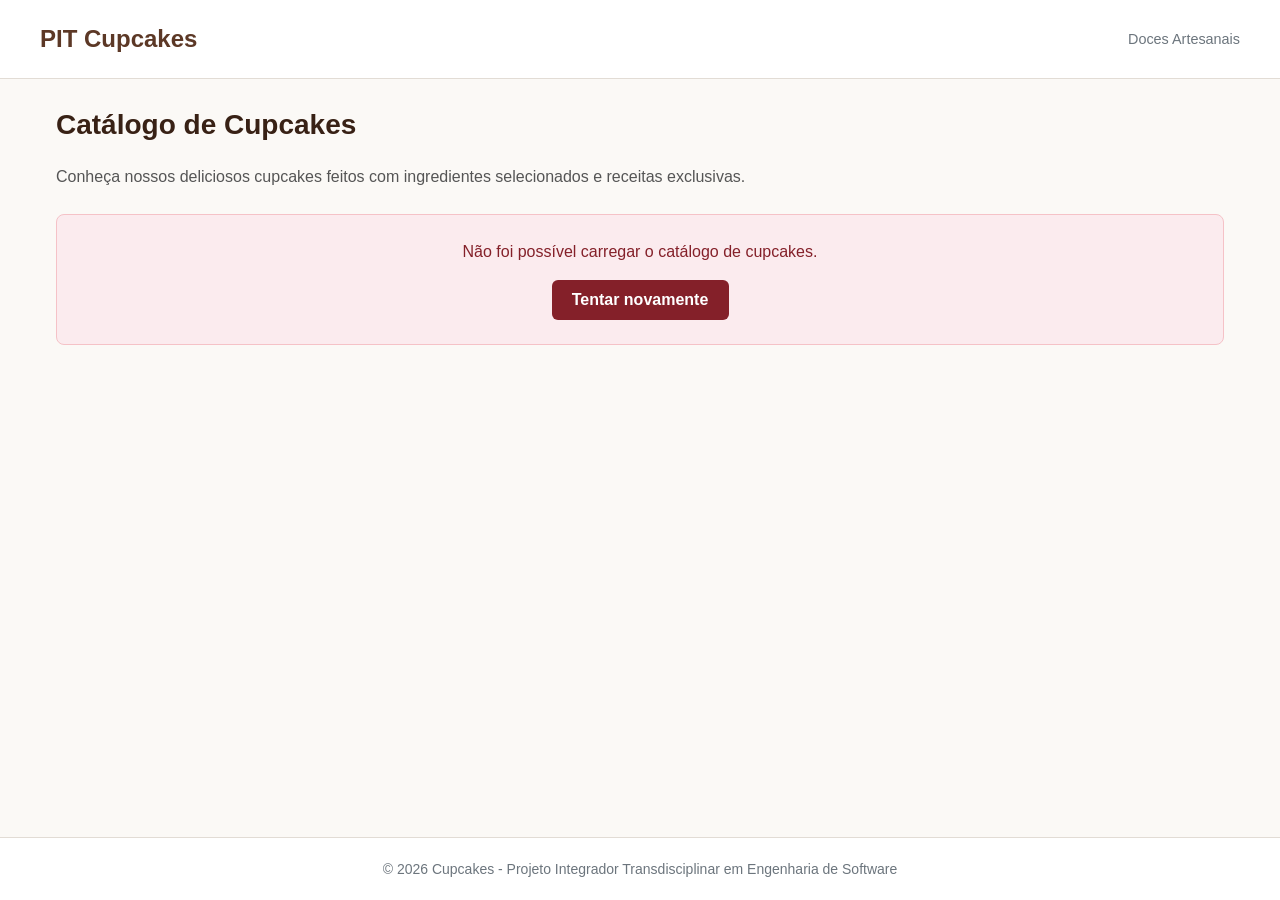
==== src/main/resources/static/index.html @ 3b1f600f "feat: implementa catálogo e detalhes de produtos" ====
<!DOCTYPE html>
<html lang="pt-BR">
<head>
  <meta charset="UTF-8">
  <meta name="viewport" content="width=device-width, initial-scale=1.0">
  <title>PIT Cupcakes - Catálogo de Cupcakes</title>
  <link rel="stylesheet" href="assets/css/style.css">
</head>
<body>
  <header>
    <div class="header-container">
      <a href="index.html" class="brand-title">PIT Cupcakes</a>
      <span class="brand-subtitle">Doces Artesanais</span>
    </div>
  </header>

  <main>
    <section>
      <h1 class="page-title">Catálogo de Cupcakes</h1>
      <p class="page-description">Conheça nossos deliciosos cupcakes feitos com ingredientes selecionados e receitas exclusivas.</p>
    </section>

    <!-- Estado de carregamento -->
    <section id="loadingState" class="state-box state-loading" aria-live="polite">
      <p>Carregando catálogo de cupcakes...</p>
    </section>

    <!-- Estado de catálogo vazio -->
    <section id="emptyState" class="state-box state-empty hidden" aria-live="polite">
      <p>Nenhum cupcake encontrado no momento.</p>
    </section>

    <!-- Estado de erro -->
    <section id="errorState" class="state-box state-error hidden" aria-live="assertive">
      <p id="errorMessage">Não foi possível carregar os produtos.</p>
      <button id="retryButton" class="btn btn-retry" type="button">Tentar novamente</button>
    </section>

    <!-- Grid do catalogo de produtos -->
    <section id="catalogGrid" class="catalog-grid hidden" aria-label="Lista de cupcakes disponíveis"></section>
  </main>

  <footer>
    <p>&copy; 2026 Cupcakes - Projeto Integrador Transdisciplinar em Engenharia de Software</p>
  </footer>

  <script type="module" src="assets/js/cliente/catalogo.js"></script>
</body>
</html>
---- src/main/resources/static/assets/css/style.css ----
*, *::before, *::after {
  box-sizing: border-box;
  margin: 0;
  padding: 0;
}

body {
  font-family: -apple-system, BlinkMacSystemFont, "Segoe UI", Roboto, Helvetica, Arial, sans-serif;
  line-height: 1.6;
  color: #212529;
  background-color: #fbf9f6;
  min-height: 100vh;
  display: flex;
  flex-direction: column;
}

:focus-visible {
  outline: 3px solid #0d6efd;
  outline-offset: 2px;
}

header {
  background-color: #ffffff;
  border-bottom: 1px solid #e2dcd5;
  padding: 1.25rem 1rem;
}

.header-container {
  max-width: 1200px;
  margin: 0 auto;
  display: flex;
  align-items: center;
  justify-content: space-between;
}

.brand-title {
  font-size: 1.5rem;
  font-weight: 700;
  color: #5c3826;
  text-decoration: none;
}

.brand-subtitle {
  font-size: 0.9rem;
  color: #6c757d;
}

main {
  flex: 1;
  max-width: 1200px;
  width: 100%;
  margin: 0 auto;
  padding: 1.5rem 1rem;
}

.page-title {
  font-size: 1.75rem;
  color: #382115;
  margin-bottom: 1rem;
}

.page-description {
  color: #555555;
  margin-bottom: 1.5rem;
}

/* Estados de feedback */
.state-box {
  padding: 1.5rem;
  border-radius: 8px;
  margin: 1.5rem 0;
  text-align: center;
}

.state-loading {
  background-color: #eef2f7;
  border: 1px solid #ccd9e8;
  color: #1f3d60;
}

.state-empty {
  background-color: #fff9e6;
  border: 1px solid #f2e2b8;
  color: #665214;
}

.state-error {
  background-color: #fbebee;
  border: 1px solid #f5c2c7;
  color: #842029;
}

.btn {
  display: inline-block;
  font-size: 1rem;
  font-weight: 600;
  padding: 0.6rem 1.2rem;
  border-radius: 6px;
  text-decoration: none;
  cursor: pointer;
  border: 1px solid transparent;
  transition: background-color 0.15s ease-in-out;
}

.btn-primary {
  background-color: #7b4b35;
  color: #ffffff;
}

.btn-primary:hover {
  background-color: #5c3826;
}

.btn-retry {
  background-color: #842029;
  color: #ffffff;
  margin-top: 1rem;
}

.btn-retry:hover {
  background-color: #5c141b;
}

.btn-voltar {
  display: inline-block;
  margin-bottom: 1.25rem;
  color: #5c3826;
  text-decoration: none;
  font-weight: 600;
}

.btn-voltar:hover {
  text-decoration: underline;
}

/* Grid de produtos */
.catalog-grid {
  display: grid;
  grid-template-columns: repeat(auto-fill, minmax(260px, 1fr));
  gap: 1.5rem;
}

.product-card {
  background-color: #ffffff;
  border: 1px solid #e5ded7;
  border-radius: 8px;
  overflow: hidden;
  display: flex;
  flex-direction: column;
  transition: transform 0.1s ease, box-shadow 0.1s ease;
}

.product-card:hover {
  box-shadow: 0 4px 12px rgba(0, 0, 0, 0.08);
}

.card-image-wrapper {
  width: 100%;
  aspect-ratio: 1 / 1;
  background-color: #f3ede7;
  display: flex;
  align-items: center;
  justify-content: center;
  overflow: hidden;
}

.card-image {
  width: 100%;
  height: 100%;
  object-fit: cover;
}

.card-body {
  padding: 1rem;
  display: flex;
  flex-direction: column;
  flex: 1;
}

.card-title {
  font-size: 1.15rem;
  font-weight: 700;
  color: #382115;
  margin-bottom: 0.5rem;
}

.card-price {
  font-size: 1.25rem;
  font-weight: 700;
  color: #1a6e35;
  margin-bottom: 0.5rem;
}

.card-availability {
  margin-bottom: 1rem;
}

.badge {
  display: inline-block;
  font-size: 0.8rem;
  font-weight: 700;
  padding: 0.25rem 0.6rem;
  border-radius: 4px;
  border: 1px solid transparent;
}

.badge-disponivel {
  background-color: #d1e7dd;
  color: #0f5132;
  border-color: #badbcc;
}

.badge-indisponivel {
  background-color: #f8d7da;
  color: #842029;
  border-color: #f5c2c7;
}

.card-actions {
  margin-top: auto;
}

.btn-card {
  display: block;
  text-align: center;
  width: 100%;
}

/* Pagina de detalhes */
.detail-card {
  background-color: #ffffff;
  border: 1px solid #e5ded7;
  border-radius: 8px;
  overflow: hidden;
  display: grid;
  grid-template-columns: 1fr;
  gap: 1.5rem;
  padding: 1.5rem;
}

@media (min-width: 768px) {
  .detail-card {
    grid-template-columns: 1fr 1fr;
    align-items: start;
  }
}

.detail-image-wrapper {
  aspect-ratio: 1 / 1;
  background-color: #f3ede7;
  border-radius: 6px;
  overflow: hidden;
  display: flex;
  align-items: center;
  justify-content: center;
}

.detail-image {
  width: 100%;
  height: 100%;
  object-fit: cover;
}

.detail-info {
  display: flex;
  flex-direction: column;
  gap: 1rem;
}

.detail-title {
  font-size: 1.75rem;
  color: #382115;
  line-height: 1.3;
}

.detail-description {
  font-size: 1.05rem;
  color: #495057;
  white-space: pre-line;
}

.detail-price {
  font-size: 1.6rem;
  font-weight: 700;
  color: #1a6e35;
}

footer {
  background-color: #ffffff;
  border-top: 1px solid #e2dcd5;
  padding: 1.25rem 1rem;
  text-align: center;
  color: #6c757d;
  font-size: 0.875rem;
  margin-top: 2rem;
}

.hidden {
  display: none !important;
}
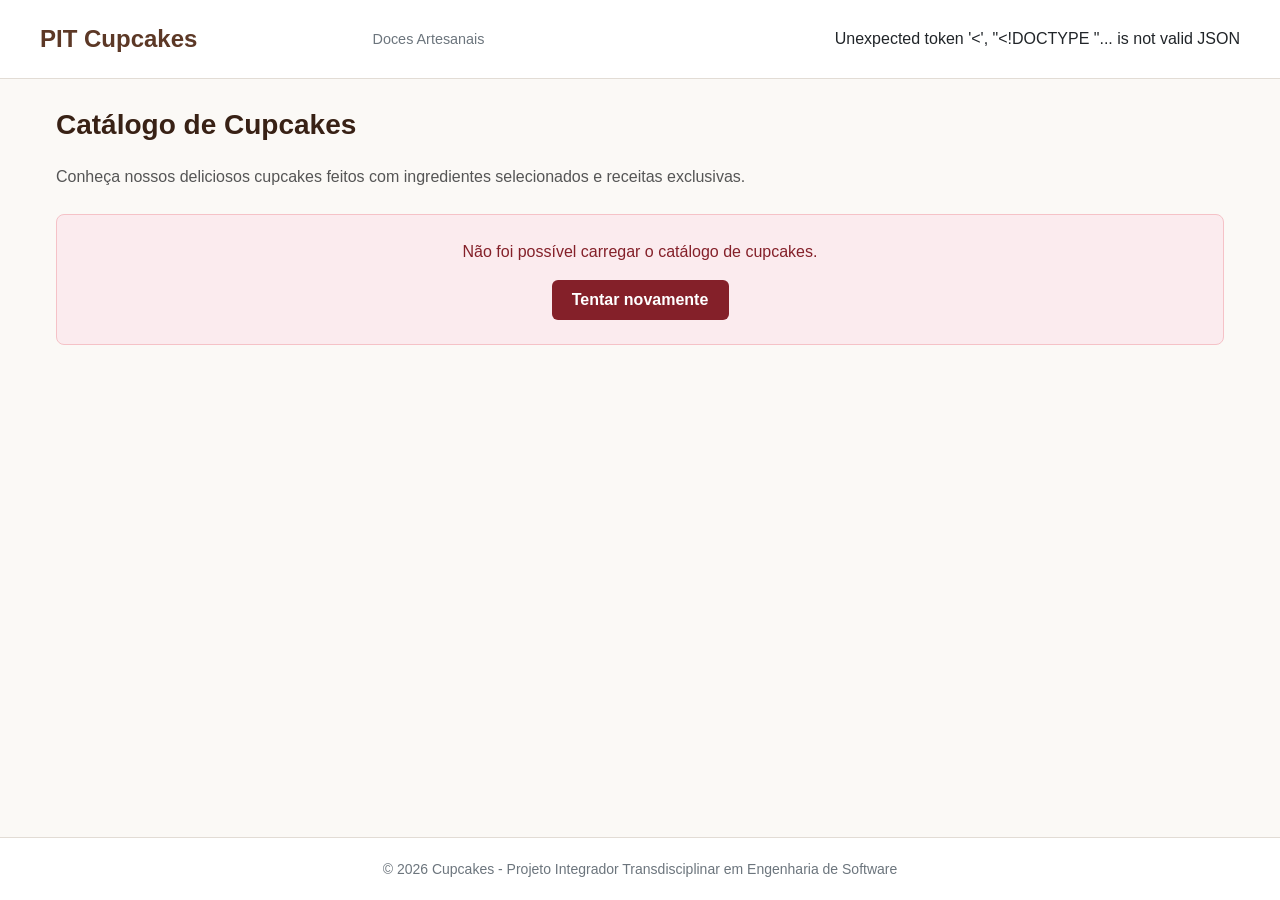
==== commit fe07ff8d: "feat: adiciona cadastro e autenticação por sessão" ====
--- a/src/main/resources/static/index.html
+++ b/src/main/resources/static/index.html
@@ -11,6 +11,8 @@
     <div class="header-container">
       <a href="index.html" class="brand-title">PIT Cupcakes</a>
       <span class="brand-subtitle">Doces Artesanais</span>
+      <nav id="accountNavigation" aria-label="Conta"></nav>
+      <p id="navigationMessage" role="status"></p>
     </div>
   </header>
 
@@ -45,6 +47,7 @@
   </footer>
 
   <script type="module" src="assets/js/cliente/catalogo.js"></script>
+  <script type="module" src="assets/js/cliente/navegacao.js"></script>
 </body>
 </html>
 
--- a/src/main/resources/static/assets/css/style.css
+++ b/src/main/resources/static/assets/css/style.css
@@ -299,3 +299,14 @@
   display: none !important;
 }
 
+#accountNavigation { display: flex; flex-wrap: wrap; gap: 1rem; align-items: center; }
+.header-container { flex-wrap: wrap; }
+.account-page { max-width: 36rem; width: 100%; overflow-wrap: anywhere; }
+.account-page h1 { margin: 1rem 0; }
+#accountForm { display: flex; flex-direction: column; gap: .75rem; }
+#accountForm input { width: 100%; padding: .75rem; border: 1px solid #777; border-radius: .25rem; font: inherit; }
+#accountForm button { margin-top: .5rem; }
+#formMessage { margin: 1rem 0; }
+.account-page dd { margin: .5rem 0 1rem; }
+button:disabled { opacity: .65; cursor: wait; }
+
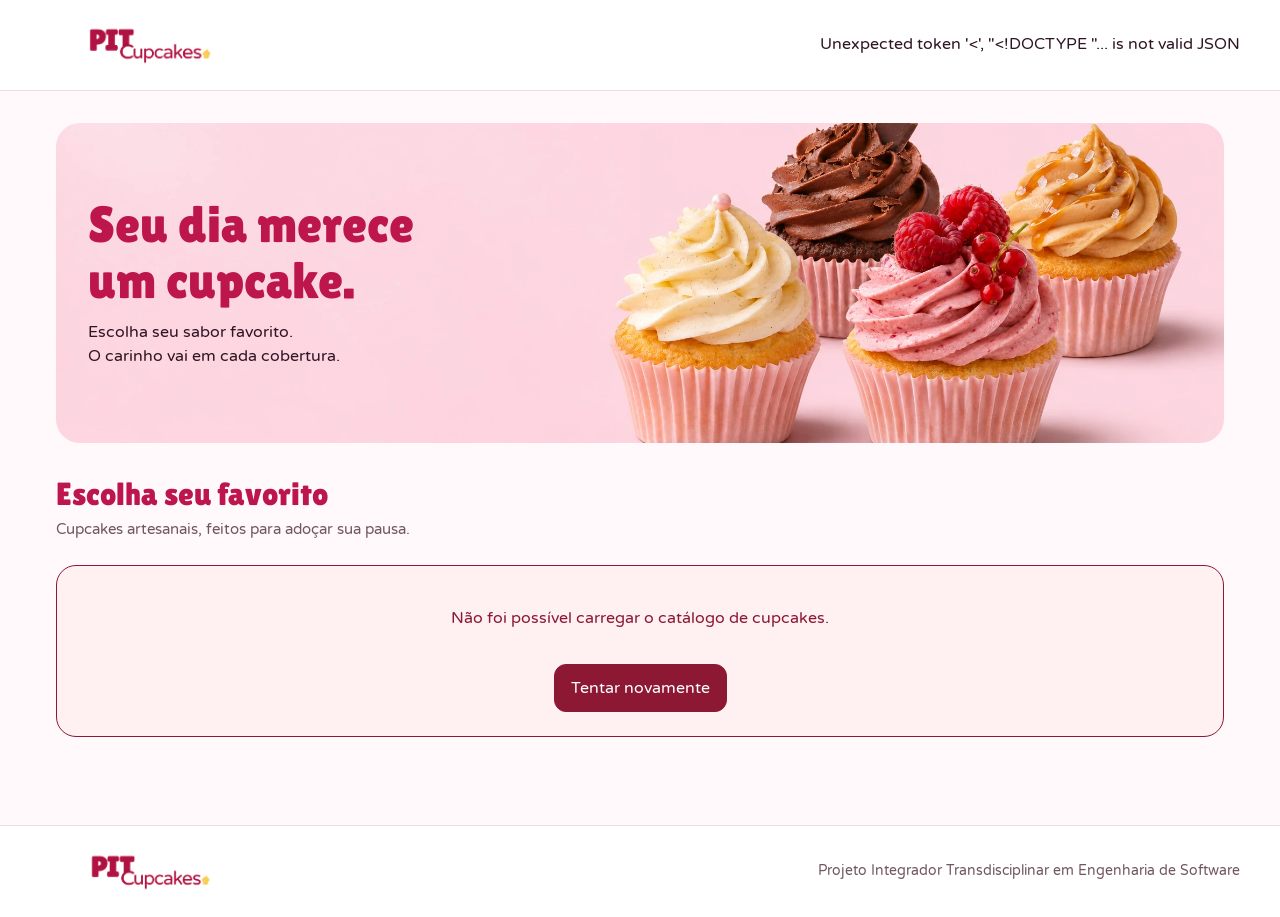
==== commit 74d2200e: "feat: finaliza interface e evidencias para entrega academica" ====
--- a/src/main/resources/static/index.html
+++ b/src/main/resources/static/index.html
@@ -9,17 +9,26 @@
 <body>
   <header>
     <div class="header-container">
-      <a href="index.html" class="brand-title">PIT Cupcakes</a>
-      <span class="brand-subtitle">Doces Artesanais</span>
+      <a href="index.html" class="brand-title" aria-label="PIT Cupcakes, página inicial">PIT Cupcakes<span class="brand-dot" aria-hidden="true">.</span></a>
       <nav id="accountNavigation" aria-label="Conta"></nav>
       <p id="navigationMessage" role="status"></p>
     </div>
   </header>
 
   <main>
-    <section>
-      <h1 class="page-title">Catálogo de Cupcakes</h1>
-      <p class="page-description">Conheça nossos deliciosos cupcakes feitos com ingredientes selecionados e receitas exclusivas.</p>
+    <section class="home-hero" aria-labelledby="homeHeroTitle">
+      <div class="home-hero-copy">
+        <h1 id="homeHeroTitle">Seu dia merece<br class="home-hero-break"> um cupcake.</h1>
+        <p>Escolha seu sabor favorito.<br>O carinho vai em cada cobertura.</p>
+      </div>
+      <img class="home-hero-image" src="assets/img/hero-cupcakes.webp" alt="" aria-hidden="true">
+    </section>
+
+    <section class="catalog-section" aria-labelledby="catalogTitle">
+      <div class="catalog-heading">
+        <h2 id="catalogTitle">Escolha seu favorito</h2>
+        <p>Cupcakes artesanais, feitos para adoçar sua pausa.</p>
+      </div>
     </section>
 
     <!-- Estado de carregamento -->
@@ -39,11 +48,14 @@
     </section>
 
     <!-- Grid do catalogo de produtos -->
-    <section id="catalogGrid" class="catalog-grid hidden" aria-label="Lista de cupcakes disponíveis"></section>
+    <section id="catalogGrid" class="catalog-grid hidden" aria-labelledby="catalogTitle"></section>
   </main>
 
   <footer>
-    <p>&copy; 2026 Cupcakes - Projeto Integrador Transdisciplinar em Engenharia de Software</p>
+    <div class="footer-container">
+      <p class="footer-brand">PIT Cupcakes</p>
+      <p>Projeto Integrador Transdisciplinar em Engenharia de Software</p>
+    </div>
   </footer>
 
   <script type="module" src="assets/js/cliente/catalogo.js"></script>
--- a/src/main/resources/static/assets/css/style.css
+++ b/src/main/resources/static/assets/css/style.css
@@ -1,312 +1,392 @@
-*, *::before, *::after {
-  box-sizing: border-box;
-  margin: 0;
-  padding: 0;
-}
-
-body {
-  font-family: -apple-system, BlinkMacSystemFont, "Segoe UI", Roboto, Helvetica, Arial, sans-serif;
-  line-height: 1.6;
-  color: #212529;
-  background-color: #fbf9f6;
-  min-height: 100vh;
-  display: flex;
-  flex-direction: column;
-}
-
-:focus-visible {
-  outline: 3px solid #0d6efd;
-  outline-offset: 2px;
-}
-
-header {
-  background-color: #ffffff;
-  border-bottom: 1px solid #e2dcd5;
-  padding: 1.25rem 1rem;
-}
-
-.header-container {
-  max-width: 1200px;
-  margin: 0 auto;
-  display: flex;
-  align-items: center;
-  justify-content: space-between;
-}
-
-.brand-title {
-  font-size: 1.5rem;
-  font-weight: 700;
-  color: #5c3826;
-  text-decoration: none;
-}
-
-.brand-subtitle {
-  font-size: 0.9rem;
-  color: #6c757d;
-}
-
-main {
-  flex: 1;
-  max-width: 1200px;
-  width: 100%;
-  margin: 0 auto;
-  padding: 1.5rem 1rem;
-}
-
-.page-title {
-  font-size: 1.75rem;
-  color: #382115;
-  margin-bottom: 1rem;
-}
-
-.page-description {
-  color: #555555;
-  margin-bottom: 1.5rem;
-}
-
-/* Estados de feedback */
-.state-box {
-  padding: 1.5rem;
-  border-radius: 8px;
-  margin: 1.5rem 0;
-  text-align: center;
-}
-
-.state-loading {
-  background-color: #eef2f7;
-  border: 1px solid #ccd9e8;
-  color: #1f3d60;
-}
-
-.state-empty {
-  background-color: #fff9e6;
-  border: 1px solid #f2e2b8;
-  color: #665214;
-}
-
-.state-error {
-  background-color: #fbebee;
-  border: 1px solid #f5c2c7;
-  color: #842029;
-}
-
-.btn {
-  display: inline-block;
-  font-size: 1rem;
-  font-weight: 600;
-  padding: 0.6rem 1.2rem;
-  border-radius: 6px;
-  text-decoration: none;
-  cursor: pointer;
-  border: 1px solid transparent;
-  transition: background-color 0.15s ease-in-out;
-}
-
-.btn-primary {
-  background-color: #7b4b35;
-  color: #ffffff;
-}
-
-.btn-primary:hover {
-  background-color: #5c3826;
-}
-
-.btn-retry {
-  background-color: #842029;
-  color: #ffffff;
-  margin-top: 1rem;
-}
-
-.btn-retry:hover {
-  background-color: #5c141b;
-}
-
-.btn-voltar {
-  display: inline-block;
-  margin-bottom: 1.25rem;
-  color: #5c3826;
-  text-decoration: none;
-  font-weight: 600;
-}
-
-.btn-voltar:hover {
-  text-decoration: underline;
-}
-
-/* Grid de produtos */
-.catalog-grid {
-  display: grid;
-  grid-template-columns: repeat(auto-fill, minmax(260px, 1fr));
-  gap: 1.5rem;
-}
-
-.product-card {
-  background-color: #ffffff;
-  border: 1px solid #e5ded7;
-  border-radius: 8px;
-  overflow: hidden;
-  display: flex;
-  flex-direction: column;
-  transition: transform 0.1s ease, box-shadow 0.1s ease;
-}
-
-.product-card:hover {
-  box-shadow: 0 4px 12px rgba(0, 0, 0, 0.08);
-}
-
-.card-image-wrapper {
-  width: 100%;
-  aspect-ratio: 1 / 1;
-  background-color: #f3ede7;
-  display: flex;
-  align-items: center;
-  justify-content: center;
-  overflow: hidden;
-}
-
-.card-image {
-  width: 100%;
-  height: 100%;
-  object-fit: cover;
-}
-
-.card-body {
-  padding: 1rem;
-  display: flex;
-  flex-direction: column;
-  flex: 1;
-}
-
-.card-title {
-  font-size: 1.15rem;
-  font-weight: 700;
-  color: #382115;
-  margin-bottom: 0.5rem;
-}
-
-.card-price {
-  font-size: 1.25rem;
-  font-weight: 700;
-  color: #1a6e35;
-  margin-bottom: 0.5rem;
-}
-
-.card-availability {
-  margin-bottom: 1rem;
-}
-
-.badge {
-  display: inline-block;
-  font-size: 0.8rem;
-  font-weight: 700;
-  padding: 0.25rem 0.6rem;
-  border-radius: 4px;
-  border: 1px solid transparent;
-}
-
-.badge-disponivel {
-  background-color: #d1e7dd;
-  color: #0f5132;
-  border-color: #badbcc;
-}
-
-.badge-indisponivel {
-  background-color: #f8d7da;
-  color: #842029;
-  border-color: #f5c2c7;
-}
-
-.card-actions {
-  margin-top: auto;
-}
-
-.btn-card {
-  display: block;
-  text-align: center;
-  width: 100%;
-}
-
-/* Pagina de detalhes */
-.detail-card {
-  background-color: #ffffff;
-  border: 1px solid #e5ded7;
-  border-radius: 8px;
-  overflow: hidden;
-  display: grid;
-  grid-template-columns: 1fr;
-  gap: 1.5rem;
-  padding: 1.5rem;
-}
-
-@media (min-width: 768px) {
-  .detail-card {
-    grid-template-columns: 1fr 1fr;
-    align-items: start;
+@import url("./tokens.css");
+
+*, *::before, *::after { box-sizing: border-box; }
+html { min-width: 320px; }
+body { min-height: 100vh; margin: 0; display: flex; flex-direction: column; background: var(--color-page); color: var(--color-text); font-family: var(--font-body); font-size: 1rem; line-height: 1.6; }
+button, input, select, textarea { font: inherit; }
+button:disabled, input:disabled, select:disabled, textarea:disabled { opacity: .65; cursor: not-allowed; }
+:focus-visible { outline: 3px solid var(--color-text); outline-offset: 3px; box-shadow: 0 0 0 6px var(--color-surface); }
+
+header { padding: var(--space-4); background: var(--color-surface); border-bottom: 1px solid var(--color-border-soft); }
+.header-container { width: min(100%, var(--content-max)); min-height: 3.5rem; margin: 0 auto; display: flex; flex-wrap: wrap; align-items: center; justify-content: space-between; gap: var(--space-3) var(--space-6); }
+.brand-title { width: 13.75rem; height: 2.75rem; display: block; overflow: hidden; background: url("../img/pit-cupcakes-logo.webp") center / contain no-repeat; color: transparent; font-size: 0; line-height: 0; text-decoration: none; white-space: nowrap; }
+.brand-title:hover { color: var(--color-brand-hover); }
+.brand-dot { color: var(--color-accent); }
+.brand-subtitle { color: var(--color-text-muted); font-size: .875rem; }
+#accountNavigation { display: flex; flex-wrap: wrap; align-items: center; gap: var(--space-2) var(--space-4); }
+#accountNavigation a, #accountNavigation button { min-height: 2.75rem; display: inline-flex; align-items: center; border: 0; background: transparent; color: var(--color-text); cursor: pointer; text-decoration: none; }
+#accountNavigation a:hover, #accountNavigation button:hover { color: var(--color-brand-hover); text-decoration: underline; }
+#accountNavigation a.nav-account { min-height: 3rem; padding: 0 var(--space-4); border: 1px solid var(--color-brand); border-radius: var(--radius-control); color: var(--color-brand); text-decoration: none; }
+#accountNavigation a.nav-account:hover, #accountNavigation a.nav-account.nav-current { background: var(--color-brand-soft); color: var(--color-brand); text-decoration: none; }
+
+main { width: min(100%, var(--content-max)); flex: 1; margin: 0 auto; padding: var(--space-8) var(--space-4); }
+.page-title, .detail-title, .account-page h1 { margin: 0 0 var(--space-3); color: var(--color-brand); font-family: var(--font-display); font-size: 2.25rem; font-weight: 400; line-height: 1.15; }
+.page-description { margin: 0 0 var(--space-8); color: var(--color-text-muted); }
+.account-page { width: 100%; max-width: 44rem; overflow-wrap: anywhere; }
+.account-page h1 { margin-top: 0; }
+.account-page h2, .account-page h3 { color: var(--color-text); font-weight: 400; }
+.account-page-nav { display: flex; align-items: center; flex-wrap: wrap; gap: var(--space-3); margin: 0 0 var(--space-4); }
+.account-nav-primary, .account-nav-secondary { min-height: 2.75rem; display: inline-flex; align-items: center; justify-content: center; padding: 0 var(--space-4); border-radius: var(--radius-control); text-decoration: none; }
+.account-nav-primary { border: 1px solid var(--color-brand); background: var(--color-brand); color: var(--color-surface); }
+.account-nav-primary:hover { border-color: var(--color-brand-hover); background: var(--color-brand-hover); color: var(--color-surface); text-decoration: none; }
+.account-nav-secondary { border: 1px solid var(--color-brand); background: var(--color-surface); color: var(--color-brand); }
+.account-nav-secondary:hover { background: var(--color-brand-soft); color: var(--color-brand); text-decoration: none; }
+.account-back-link, .catalog-back-link { min-height: 2.75rem; display: inline-flex; align-items: center; margin: 0 0 var(--space-3) -.75rem; padding: 0 var(--space-3); border-radius: var(--radius-control); background: var(--color-brand-soft); color: var(--color-brand); text-decoration: none; }
+.back-arrow { width: 1.9rem; height: auto; flex: 0 0 auto; object-fit: contain; }
+.catalog-back-link:hover, .catalog-back-link:visited, .catalog-back-link:active { color: var(--color-brand); text-decoration: none; }
+.account-page #passwordLimits { margin: -.25rem 0 var(--space-2); color: var(--color-text-muted); font-size: .875rem; line-height: 1.5; }
+.account-switch { margin: var(--space-4) 0 0; }
+.account-switch-link { min-height: 2.75rem; display: inline-flex; align-items: center; padding: 0 var(--space-4); border: 1px solid var(--color-brand); border-radius: var(--radius-control); background: var(--color-surface); color: var(--color-brand); font-size: 1rem; text-decoration: none; }
+.account-switch-link:hover { background: var(--color-brand-soft); color: var(--color-brand); text-decoration: none; }
+.account-home-page { max-width: var(--content-max); }
+.account-home-page > h1 { margin-bottom: var(--space-1); font-size: clamp(2.25rem, 4vw, 2.75rem); }
+.account-home-intro { margin: 0 0 var(--space-8); color: var(--color-text-muted); font-size: 1.125rem; }
+.account-shortcuts { display: grid; grid-template-columns: repeat(3, minmax(0, 1fr)); gap: var(--space-4); }
+.account-shortcut-card { min-width: 0; min-height: 13.5rem; display: flex; flex-direction: column; padding: var(--space-6); border: 1px solid var(--color-brand-soft); border-radius: var(--radius-card); background: var(--color-surface); }
+.account-shortcut-card h2 { margin: 0 0 var(--space-3); color: var(--color-brand); font-family: var(--font-display); font-size: 1.75rem; font-weight: 400; line-height: 1.15; }
+.account-shortcut-card p { margin: 0 0 var(--space-6); color: var(--color-text-muted); line-height: 1.5; }
+.account-shortcut-card .secondary-action { width: 100%; margin-top: auto; min-height: 3rem; font-size: 1rem; }
+.account-home-page > p:not(.account-home-intro):not(#adminLinks):not(#formMessage) { display: none; }
+.account-admin-links { display: flex; flex-wrap: wrap; gap: var(--space-3); margin: var(--space-6) 0 0; }
+.account-details-panel, #accountDetails { margin-top: var(--space-8); padding: var(--space-6); border: 1px solid var(--color-brand-soft); border-radius: var(--radius-card); background: var(--color-surface); }
+.account-details-panel h2, #accountDetails h2 { margin: 0 0 var(--space-4); color: var(--color-brand); font-family: var(--font-display); font-size: 1.75rem; font-weight: 400; line-height: 1.15; }
+#accountDetails dl { display: grid; grid-template-columns: repeat(2, minmax(0, 1fr)); gap: var(--space-6); margin: 0; }
+#accountDetails dt { color: var(--color-text-muted); font-size: .875rem; }
+#accountDetails dd { margin: var(--space-1) 0 0; color: var(--color-text); font-size: 1.125rem; overflow-wrap: anywhere; }
+#accountDetails dt:nth-of-type(1) { grid-column: 1; grid-row: 1; } #accountDetails dd:nth-of-type(1) { grid-column: 1; grid-row: 2; } #accountDetails dt:nth-of-type(2) { grid-column: 2; grid-row: 1; } #accountDetails dd:nth-of-type(2) { grid-column: 2; grid-row: 2; }
+
+.state-box { margin: var(--space-6) 0; padding: var(--space-6); border: 1px solid var(--color-border-soft); border-radius: var(--radius-card); text-align: center; }
+.state-loading { background: var(--color-surface); color: var(--color-text-muted); }
+.state-empty { background: var(--color-warning-soft); border-color: var(--color-accent); color: var(--color-warning); }
+.state-error { background: var(--color-error-soft); border-color: var(--color-error); color: var(--color-error); }
+
+.btn { min-height: 3rem; display: inline-flex; align-items: center; justify-content: center; gap: var(--space-2); padding: var(--space-3) var(--space-4); border: 1px solid var(--color-brand); border-radius: var(--radius-control); background: var(--color-brand); color: var(--color-surface); font-size: 1rem; line-height: 1.4; text-align: center; text-decoration: none; cursor: pointer; transition: background-color 160ms, border-color 160ms, box-shadow 160ms; }
+.btn:hover:not(:disabled) { border-color: var(--color-brand-hover); background: var(--color-brand-hover); }
+.btn-primary { background: var(--color-brand); color: var(--color-surface); }
+.btn-retry { margin-top: var(--space-4); background: var(--color-error); border-color: var(--color-error); }
+.btn-retry:hover:not(:disabled) { background: var(--color-brand-hover); border-color: var(--color-brand-hover); }
+.btn-voltar { display: inline-flex; margin-bottom: var(--space-6); color: var(--color-brand); text-decoration: none; }
+.btn-voltar:hover { color: var(--color-brand); text-decoration: none; }
+
+.catalog-grid { display: grid; grid-template-columns: repeat(auto-fit, minmax(15rem, 1fr)); gap: var(--space-6); }
+.product-card, .detail-card { overflow: hidden; border: 1px solid var(--color-border-soft); border-radius: var(--radius-card); background: var(--color-surface); box-shadow: var(--shadow-card); }
+.product-card { display: flex; flex-direction: column; }
+.card-image-wrapper, .detail-image-wrapper { display: flex; align-items: center; justify-content: center; overflow: hidden; background: var(--color-page); }
+.card-image-wrapper { aspect-ratio: 1; }
+.card-image, .detail-image { width: 100%; height: 100%; object-fit: cover; }
+.card-body { flex: 1; display: flex; flex-direction: column; padding: var(--space-4); }
+.card-title { margin: 0 0 var(--space-2); color: var(--color-text); font-size: 1.125rem; font-weight: 400; line-height: 1.4; }
+.card-price, .detail-price { margin: 0 0 var(--space-2); color: var(--color-brand); font-family: var(--font-display); font-size: 1.625rem; font-weight: 400; line-height: 1.2; }
+.card-availability { margin: 0 0 var(--space-4); }
+.card-actions { margin-top: auto; display: flex; flex-direction: column; gap: var(--space-2); }
+.btn-card { width: 100%; }
+.product-add-button { width: 100%; min-height: 3rem; order: 1; }
+.product-details-link { order: 2; min-height: 2.75rem; display: inline-flex; align-items: center; justify-content: center; color: var(--color-brand); font-size: .875rem; text-decoration: underline; text-underline-offset: .2em; }
+.product-details-link:hover { color: var(--color-brand-hover); }
+.card-actions .cart-feedback { order: 3; }
+.badge { display: inline-flex; padding: var(--space-1) var(--space-3); border: 1px solid var(--color-success); border-radius: var(--radius-pill); background: var(--color-success-soft); color: var(--color-success); font-size: .875rem; line-height: 1.45; }
+.badge-indisponivel { border-color: var(--color-error); background: var(--color-error-soft); color: var(--color-error); }
+
+.detail-card { display: grid; grid-template-columns: 1fr; gap: var(--space-6); padding: var(--space-6); }
+.detail-image-wrapper { aspect-ratio: 1; border-radius: var(--radius-control); }
+.detail-info { display: flex; flex-direction: column; gap: var(--space-4); }
+.detail-title { margin: 0; }
+.detail-description { margin: 0; color: var(--color-text-muted); white-space: pre-line; }
+.detail-price { margin: 0; }
+footer { margin-top: var(--space-8); padding: var(--space-6) var(--space-4); border-top: 1px solid var(--color-border-soft); background: var(--color-surface); color: var(--color-text-muted); font-size: .875rem; text-align: center; }
+.footer-container { width: min(100%, var(--content-max)); margin: 0 auto; display: flex; align-items: center; justify-content: space-between; gap: var(--space-4); }
+.footer-container p { margin: 0; }
+.footer-brand { width: 13.75rem; height: 2.7rem; flex: 0 0 auto; overflow: hidden; background: url("../img/pit-cupcakes-logo.webp") center / contain no-repeat; color: transparent; font-size: 0; line-height: 0; }
+
+/* Página inicial */
+.home-hero { min-height: 20rem; margin-bottom: var(--space-8); padding: var(--space-8); display: flex; align-items: center; justify-content: space-between; gap: var(--space-6); overflow: hidden; border-radius: var(--radius-section); background: var(--color-brand-soft) url("../img/hero-cupcakes.webp") center / cover no-repeat; }
+.home-hero-copy { max-width: 36rem; }
+.home-hero h1 { margin: 0 0 var(--space-3); color: var(--color-brand); font-family: var(--font-display); font-size: clamp(2.25rem, 4vw, 3.25rem); font-weight: 400; line-height: 1.08; }
+.home-hero p { margin: 0; color: var(--color-text); font-size: 1rem; line-height: 1.5; }
+.home-hero-image { display: none; }
+.catalog-section { margin-bottom: var(--space-6); }
+.catalog-heading h2 { margin: 0 0 var(--space-1); color: var(--color-brand); font-family: var(--font-display); font-size: 2rem; font-weight: 400; line-height: 1.2; }
+.catalog-heading p { margin: 0; color: var(--color-text-muted); font-size: .9375rem; }
+.home-hero + .catalog-section + .state-box { margin-top: 0; }
+.home-hero + .catalog-section + .state-box + .catalog-grid { margin-top: 0; }
+.cart-link { position: relative; width: 3.25rem; min-height: 3rem; display: inline-flex; align-items: center; justify-content: center; border-radius: var(--radius-control); background: var(--color-brand-soft) !important; color: var(--color-brand) !important; text-decoration: none !important; }
+.cart-icon { width: 1.5rem; height: 1.5rem; display: inline-flex; }
+.cart-icon svg { width: 100%; height: 100%; fill: none; stroke: currentColor; stroke-linecap: round; stroke-linejoin: round; stroke-width: 1.7; }
+.cart-count { position: absolute; top: -.35rem; right: -.35rem; min-width: 1.15rem; height: 1.15rem; padding: 0 .2rem; display: inline-flex; align-items: center; justify-content: center; border-radius: var(--radius-pill); background: var(--color-brand); color: var(--color-surface); font-size: .6875rem; line-height: 1; }
+.nav-login, .nav-signup { min-height: 3rem !important; padding: 0 var(--space-4); border: 1px solid var(--color-brand) !important; border-radius: var(--radius-control); font-size: .875rem; }
+.nav-login { color: var(--color-brand) !important; }
+.nav-signup { background: var(--color-brand) !important; color: var(--color-surface) !important; }
+.nav-login:hover, .nav-signup:hover { text-decoration: none !important; }
+
+form { display: flex; flex-direction: column; gap: var(--space-3); margin: var(--space-4) 0; }
+form input, form textarea, form select { width: 100%; min-height: 3rem; padding: var(--space-3) var(--space-4); border: 1px solid var(--color-input-border); border-radius: var(--radius-control); background: var(--color-surface); color: var(--color-text); }
+form textarea { min-height: 7rem; resize: vertical; }
+form input:focus, form textarea:focus, form select:focus { border-color: var(--color-brand); outline: 0; box-shadow: 0 0 0 3px var(--color-brand-soft); }
+form label { color: var(--color-text); }
+form fieldset { display: flex; flex-direction: column; gap: var(--space-2); padding: var(--space-4); border: 1px solid var(--color-border-soft); border-radius: var(--radius-control); }
+
+#formMessage, .cart-feedback { margin: var(--space-4) 0; padding: var(--space-3) var(--space-4); border-radius: var(--radius-control); }
+.cart-feedback { font-size: .95rem; }
+.cart-feedback-success, .result-box-approved { background: var(--color-success-soft); border: 1px solid var(--color-success); color: var(--color-success); }
+.cart-feedback-error, .result-box-refused { background: var(--color-error-soft); border: 1px solid var(--color-error); color: var(--color-error); }
+.cart-feedback-link { margin-left: var(--space-1); color: var(--color-brand); font-weight: 400; text-decoration: underline; }
+#addressList article, #ordersList article, #detailItemsList article, #adminProductList article, #adminOrdersList article, #revisionItemsList article { margin: var(--space-3) 0; padding: var(--space-4); border: 1px solid var(--color-border-soft); border-radius: var(--radius-control); background: var(--color-surface); }
+#addressList button { margin: var(--space-1); }
+.order-details-link { margin-top: var(--space-2); }
+.order-result-box #orderResultActions { display: flex; flex-wrap: wrap; align-items: center; gap: var(--space-3); }
+.order-result-box #orderResultActions > .secondary-action { margin: 0; }
+.checkout-steps-guide { margin: var(--space-3) 0 var(--space-4); padding: var(--space-4); border-left: 4px solid var(--color-brand); border-radius: var(--radius-control); background: var(--color-brand-soft); color: var(--color-text); }
+.payment-simulation-fieldset { border: 2px solid var(--color-brand) !important; background: var(--color-surface); }
+.payment-option { padding: var(--space-3); border-radius: var(--radius-control); cursor: pointer; }
+.payment-option-approved { border: 1px solid var(--color-success); background: var(--color-success-soft); }
+.payment-option-refused { border: 1px solid var(--color-error); background: var(--color-error-soft); }
+.order-result-box { margin: var(--space-4) 0; padding: var(--space-4); border-radius: var(--radius-control); }
+.hidden { display: none !important; }
+
+@media (min-width: 768px) { .detail-card { grid-template-columns: 1fr 1fr; align-items: start; } }
+@media (max-width: 767px) { .home-hero { min-height: 0; padding: var(--space-6); background-image: none; } }
+@media (max-width: 599px) { .brand-title, .page-title, .detail-title, .account-page h1 { font-size: 1.875rem; } main { padding-top: var(--space-6); padding-bottom: var(--space-6); } .detail-card { padding: var(--space-4); } .header-container { align-items: flex-start; } #accountNavigation { width: 100%; justify-content: flex-end; } .home-hero { align-items: flex-start; } .home-hero-image { display: none; } .home-hero h1 { font-size: 2.25rem; } .home-hero-break { display: none; } .catalog-heading h2 { font-size: 1.75rem; } .footer-container { align-items: flex-start; flex-direction: column; } }
+@media (max-width: 899px) { .account-shortcuts { grid-template-columns: repeat(2, minmax(0, 1fr)); } }
+@media (max-width: 599px) { .account-shortcuts { grid-template-columns: 1fr; } .account-shortcut-card { min-height: 0; padding: var(--space-4); } #accountDetails { margin-top: var(--space-6); padding: var(--space-4); } #accountDetails dl { grid-template-columns: 1fr; gap: var(--space-4); } #accountDetails dt:nth-of-type(1), #accountDetails dd:nth-of-type(1), #accountDetails dt:nth-of-type(2), #accountDetails dd:nth-of-type(2) { grid-column: 1; } #accountDetails dt:nth-of-type(1) { grid-row: 1; } #accountDetails dd:nth-of-type(1) { grid-row: 2; } #accountDetails dt:nth-of-type(2) { grid-row: 3; } #accountDetails dd:nth-of-type(2) { grid-row: 4; } .account-home-intro { margin-bottom: var(--space-6); font-size: 1rem; } }
+@media (prefers-reduced-motion: reduce) { .btn, .product-card { transition: none; } }
+
+/* Detalhes do produto */
+.product-back-nav { margin-bottom: var(--space-6); }
+.product-back-nav .btn-voltar { min-height: 2.75rem; align-items: center; margin: 0; font-size: 1rem; }
+#detailCard.detail-card { grid-template-columns: minmax(0, .96fr) minmax(0, 1.04fr); gap: clamp(2rem, 4vw, 3rem); padding: var(--space-6); border-color: var(--color-brand-soft); border-radius: var(--radius-section); box-shadow: none; }
+#detailCard .detail-image-wrapper { min-height: 26rem; aspect-ratio: 1 / 1; border-radius: var(--radius-control); background: var(--color-page); }
+#detailCard .detail-image { width: 100%; height: 100%; object-fit: contain; }
+#detailCard .detail-info { align-self: center; gap: var(--space-4); padding: var(--space-4) 0; }
+#detailCard .detail-availability { min-height: 2rem; }
+#detailCard .detail-info .badge { border: 0; border-radius: var(--radius-pill); background: var(--color-brand-soft); color: var(--color-brand); font-size: .9375rem; }
+#detailCard .detail-info .badge-indisponivel { border: 1px solid var(--color-border-soft); background: var(--color-page); color: var(--color-text-muted); }
+#detailCard .detail-title { max-width: 18ch; margin: 0; font-size: clamp(2rem, 3vw, 2.5rem); line-height: 1.12; }
+#detailCard .detail-description { max-width: 34rem; margin: 0; color: var(--color-text); font-size: 1rem; line-height: 1.6; }
+#detailCard .detail-price-row { display: flex; align-items: baseline; gap: var(--space-3); }
+#detailCard .detail-price { margin: 0; font-size: clamp(2rem, 3.5vw, 2.5rem); line-height: 1.15; }
+.detail-unit-price { color: var(--color-text-muted); font-size: 1rem; }
+.purchase-area { margin-top: var(--space-2); padding-top: var(--space-6); border-top: 1px solid var(--color-brand-soft); }
+.quantity-label { display: block; margin-bottom: var(--space-2); color: var(--color-text); font-size: 1rem; }
+.purchase-row { display: grid; grid-template-columns: minmax(8.75rem, 9.75rem) minmax(0, 1fr); align-items: center; gap: var(--space-4); }
+.quantity-control { min-height: 3rem; display: grid; grid-template-columns: 3rem minmax(3rem, 1fr) 3rem; overflow: hidden; border: 1px solid var(--color-brand-soft); border-radius: var(--radius-control); background: var(--color-surface); }
+.quantity-button { min-width: 3rem; min-height: 3rem; border: 0; background: var(--color-surface); color: var(--color-brand); font-size: 1.5rem; line-height: 1; cursor: pointer; }
+.quantity-button:hover:not(:disabled) { background: var(--color-brand-soft); }
+.quantity-button:disabled { color: var(--color-border-soft); }
+.quantity-control input { width: 100%; min-height: 3rem; padding: 0; border: 0; border-right: 1px solid var(--color-brand-soft); border-left: 1px solid var(--color-brand-soft); border-radius: 0; background: var(--color-surface); color: var(--color-text); font-size: 1rem; text-align: center; }
+.quantity-control input:focus { outline: 0; box-shadow: inset 0 0 0 2px var(--color-brand); }
+.quantity-control input::-webkit-outer-spin-button, .quantity-control input::-webkit-inner-spin-button { margin: 0; appearance: none; }
+.quantity-control input { appearance: textfield; }
+.purchase-button { width: 100%; min-height: 3rem; font-size: 1rem; }
+#detailCard #cartMessage { margin: var(--space-3) 0 0; }
+#detailCard #cartMessage:empty { display: none; }
+
+@media (max-width: 767px) {
+  #detailCard.detail-card { grid-template-columns: 1fr; gap: var(--space-6); padding: var(--space-4); }
+  #detailCard .detail-image-wrapper { min-height: 16.25rem; }
+  #detailCard .detail-info { padding: 0; }
+  #detailCard .detail-title { max-width: none; font-size: 1.875rem; }
+  .purchase-row { grid-template-columns: 1fr; gap: var(--space-3); }
+}
+
+/* Carrinho */
+.cart-page { max-width: var(--content-max); }
+.cart-page > h1 { margin-bottom: var(--space-6); font-size: 2.25rem; }
+#cartMessage { margin: 0 0 var(--space-4); }
+.cart-state { padding: var(--space-6); border: 1px solid var(--color-border-soft); border-radius: var(--radius-card); background: var(--color-surface); }
+.cart-state p { margin: 0 0 var(--space-4); }
+.cart-error { border-color: var(--color-error); background: var(--color-error-soft); color: var(--color-error); }
+.cart-empty { max-width: 42rem; }
+.cart-layout { display: grid; grid-template-columns: minmax(0, 2fr) minmax(20rem, 1fr); align-items: start; gap: var(--space-8); }
+.cart-items-column { min-width: 0; }
+.cart-item { display: grid; grid-template-columns: 6.5rem minmax(0, 1fr) minmax(8.5rem, 10rem); align-items: center; gap: var(--space-4); margin-bottom: var(--space-4); padding: var(--space-4); border: 1px solid var(--color-brand-soft); border-radius: var(--radius-card); background: var(--color-surface); }
+.cart-item-image { width: 6.5rem; height: 6.5rem; border-radius: var(--radius-control); background: var(--color-page); object-fit: contain; }
+.cart-item-details { min-width: 0; }
+.cart-item-details h2 { margin: 0 0 var(--space-1); color: var(--color-text); font-size: 1.125rem; font-weight: 400; line-height: 1.4; }
+.cart-item-unit-price { margin: 0 0 var(--space-4); color: var(--color-text-muted); font-size: .875rem; }
+.cart-item-actions { display: flex; flex-wrap: wrap; align-items: end; gap: var(--space-3); }
+.cart-quantity-group { display: grid; grid-template-columns: auto auto; align-items: end; gap: var(--space-2) var(--space-3); }
+.cart-quantity-label { grid-column: 1 / -1; color: var(--color-text); font-size: .875rem; }
+.cart-quantity-group .quantity-control { grid-column: 1; width: 9.75rem; }
+.cart-quantity-group .quantity-control input { min-width: 3rem; }
+.cart-update-button, .cart-remove-button { min-height: 2.75rem; padding: 0 var(--space-3); border-radius: var(--radius-control); font-size: .875rem; cursor: pointer; }
+.cart-update-button { border: 1px solid var(--color-brand); background: var(--color-surface); color: var(--color-brand); }
+.cart-update-button:hover:not(:disabled) { background: var(--color-brand-soft); }
+.cart-remove-button { border: 0; background: transparent; color: var(--color-brand); text-decoration: underline; text-underline-offset: .2em; }
+.cart-remove-button:hover:not(:disabled) { color: var(--color-brand-hover); }
+.cart-item-message { min-height: 0; margin: var(--space-2) 0 0; color: var(--color-error); font-size: .875rem; }
+.cart-item-message:empty { display: none; }
+.cart-item-subtotal { align-self: stretch; display: flex; flex-direction: column; justify-content: center; gap: var(--space-1); padding-left: var(--space-4); border-left: 1px solid var(--color-brand-soft); }
+.cart-item-subtotal span { color: var(--color-text); font-size: .875rem; }
+.cart-item-subtotal strong { color: var(--color-brand); font-family: var(--font-display); font-size: 1.875rem; font-weight: 400; line-height: 1.15; }
+.cart-blocked-notice { margin: var(--space-3) 0; padding: var(--space-3) var(--space-4); border-radius: var(--radius-control); background: var(--color-warning-soft); color: var(--color-warning); }
+.cart-summary { padding: var(--space-6); border: 1px solid var(--color-brand-soft); border-radius: var(--radius-card); background: var(--color-surface); }
+.cart-summary h2 { margin: 0 0 var(--space-6); color: var(--color-brand); font-family: var(--font-display); font-size: 2rem; font-weight: 400; line-height: 1.15; }
+.cart-subtotal { display: flex; flex-direction: column; gap: var(--space-2); padding-bottom: var(--space-6); border-bottom: 1px solid var(--color-brand-soft); color: var(--color-text); }
+.cart-subtotal span { font-size: 1rem; }
+.cart-subtotal strong { color: var(--color-brand); font-family: var(--font-display); font-size: 2rem; font-weight: 400; line-height: 1.15; }
+.cart-summary-note { margin: var(--space-4) 0 var(--space-6); color: var(--color-text); font-size: .9375rem; }
+.cart-main-action { width: 100%; min-height: 3rem; }
+.cart-visitor-actions p { margin: 0 0 var(--space-4); color: var(--color-text); font-size: .9375rem; }
+.cart-secondary-link { min-height: 3rem; display: inline-flex; width: 100%; align-items: center; justify-content: center; margin-top: var(--space-3); border: 1px solid var(--color-brand); border-radius: var(--radius-control); background: var(--color-surface); color: var(--color-brand); text-decoration: none; }
+.cart-secondary-link:hover { background: var(--color-brand-soft); color: var(--color-brand); text-decoration: none; }
+
+@media (min-width: 900px) {
+  .cart-summary {
+    position: sticky;
+    top: var(--space-6);
+    align-self: start;
   }
 }
 
-.detail-image-wrapper {
-  aspect-ratio: 1 / 1;
-  background-color: #f3ede7;
-  border-radius: 6px;
-  overflow: hidden;
-  display: flex;
-  align-items: center;
-  justify-content: center;
-}
-
-.detail-image {
-  width: 100%;
-  height: 100%;
-  object-fit: cover;
-}
-
-.detail-info {
-  display: flex;
-  flex-direction: column;
-  gap: 1rem;
-}
-
-.detail-title {
-  font-size: 1.75rem;
-  color: #382115;
-  line-height: 1.3;
-}
-
-.detail-description {
-  font-size: 1.05rem;
-  color: #495057;
-  white-space: pre-line;
-}
-
-.detail-price {
-  font-size: 1.6rem;
-  font-weight: 700;
-  color: #1a6e35;
-}
-
-footer {
-  background-color: #ffffff;
-  border-top: 1px solid #e2dcd5;
-  padding: 1.25rem 1rem;
-  text-align: center;
-  color: #6c757d;
-  font-size: 0.875rem;
-  margin-top: 2rem;
-}
-
-.hidden {
-  display: none !important;
-}
-
-#accountNavigation { display: flex; flex-wrap: wrap; gap: 1rem; align-items: center; }
-.header-container { flex-wrap: wrap; }
-.account-page { max-width: 36rem; width: 100%; overflow-wrap: anywhere; }
-.account-page h1 { margin: 1rem 0; }
-#accountForm { display: flex; flex-direction: column; gap: .75rem; }
-#accountForm input { width: 100%; padding: .75rem; border: 1px solid #777; border-radius: .25rem; font: inherit; }
-#accountForm button { margin-top: .5rem; }
-#formMessage { margin: 1rem 0; }
-.account-page dd { margin: .5rem 0 1rem; }
-button:disabled { opacity: .65; cursor: wait; }
-
+@media (max-width: 899px) {
+  .cart-layout { grid-template-columns: 1fr; gap: var(--space-6); }
+  .cart-summary { max-width: none; }
+}
+
+@media (max-width: 599px) {
+  .cart-page > h1 { font-size: 1.875rem; }
+  .cart-item { grid-template-columns: 5.5rem minmax(0, 1fr); gap: var(--space-3); padding: var(--space-4); }
+  .cart-item-image { width: 5.5rem; height: 5.5rem; }
+  .cart-item-subtotal { grid-column: 2; align-self: auto; padding: var(--space-3) 0 0; border-top: 1px solid var(--color-brand-soft); border-left: 0; }
+  .cart-item-actions { align-items: stretch; flex-direction: column; }
+  .cart-quantity-group { grid-template-columns: 1fr; align-items: stretch; }
+  .cart-quantity-label { grid-column: auto; }
+  .cart-quantity-group .quantity-control { width: 100%; }
+  .cart-update-button, .cart-remove-button { width: 100%; }
+}
+
+/* Revisão do pedido */
+.checkout-page { max-width: var(--content-max); }
+.checkout-back-nav { display: flex; align-items: center; flex-wrap: wrap; gap: var(--space-4); margin-bottom: var(--space-3); }
+.checkout-back-nav .catalog-back-link { margin: 0; }
+.checkout-catalog-link { color: var(--color-text-muted); font-size: .9375rem; text-decoration: none; }
+.checkout-catalog-link:hover { color: var(--color-brand); text-decoration: underline; }
+.checkout-secondary-action { min-height: 2.75rem; display: inline-flex; align-items: center; justify-content: center; padding: 0 var(--space-4); border: 1px solid var(--color-brand); border-radius: var(--radius-control); background: var(--color-surface); color: var(--color-brand); text-decoration: none; }
+.checkout-secondary-action:hover, .checkout-secondary-action:visited, .checkout-secondary-action:active { border-color: var(--color-brand); background: var(--color-brand-soft); color: var(--color-brand); text-decoration: none; }
+.checkout-address-action { min-height: 2.375rem; gap: var(--space-2); padding: 0 var(--space-3); background: var(--color-surface); color: var(--color-brand); font-size: .875rem; }
+.checkout-secondary-action.checkout-address-action:hover, .checkout-secondary-action.checkout-address-action:visited, .checkout-secondary-action.checkout-address-action:active { background: var(--color-surface); color: var(--color-brand); }
+.checkout-secondary-arrow { width: 1.25rem; height: auto; flex: 0 0 auto; object-fit: contain; transform: scaleX(-1); }
+.checkout-steps-guide { margin: 0 0 var(--space-4); padding: var(--space-2) var(--space-4); border: 1px solid var(--color-brand-soft); border-left: 0; border-radius: var(--radius-control); background: var(--color-brand-soft); color: var(--color-text); }
+.checkout-layout { display: grid; grid-template-columns: minmax(0, 1fr) minmax(20rem, 22.5rem); align-items: start; gap: var(--space-6); }
+.checkout-primary { min-width: 0; }
+.checkout-panel, .checkout-order-summary { padding: var(--space-4); border: 1px solid var(--color-brand-soft); border-radius: var(--radius-card); background: var(--color-surface); }
+.checkout-panel { margin-bottom: var(--space-4); }
+.checkout-panel h2, .checkout-order-summary h2 { margin: 0 0 var(--space-4); color: var(--color-brand); font-family: var(--font-display); font-size: 1.625rem; font-weight: 400; line-height: 1.15; }
+.checkout-receiving form { margin: 0; }
+.checkout-receiving fieldset, .checkout-payment fieldset { margin: 0; padding: 0; border: 0; }
+.checkout-receiving legend, .checkout-payment legend { margin-bottom: var(--space-2); color: var(--color-text); font-weight: 400; }
+.checkout-receiving fieldset { display: grid; grid-template-columns: repeat(2, minmax(0, 1fr)); gap: var(--space-2); }
+.checkout-choice { min-height: 3rem; display: flex; align-items: flex-start; gap: var(--space-3); padding: var(--space-3); border: 1px solid var(--color-border-soft); border-radius: var(--radius-control); background: var(--color-surface); cursor: pointer; }
+.checkout-choice:has(input:checked) { border-color: var(--color-brand); background: var(--color-brand-soft); }
+.checkout-choice input[type="radio"] { width: 1.125rem; min-width: 1.125rem; height: 1.125rem; min-height: 1.125rem; margin: .125rem 0 0; padding: 0; accent-color: var(--color-brand); }
+.checkout-choice span { min-width: 0; display: flex; flex-direction: column; line-height: 1.35; }
+.checkout-choice strong { color: var(--color-text); font-weight: 400; }
+.checkout-choice small { color: var(--color-text-muted); font-size: .8125rem; }
+#pickupInfo, #deliverySelection { margin-top: var(--space-4); padding: var(--space-3) var(--space-4); border-radius: var(--radius-control); background: var(--color-page); }
+#pickupInfo p, #deliverySelection > p { margin: 0; }
+#deliverySelection > p { margin-bottom: var(--space-3); }
+#deliverySelection fieldset { display: flex; flex-direction: column; gap: var(--space-2); }
+.checkout-address-choice { width: 100%; }
+.checkout-address-choice small { overflow-wrap: anywhere; }
+#reviewButton { width: 100%; margin-top: var(--space-4); }
+.checkout-revision > p { margin: 0 0 var(--space-3); color: var(--color-text-muted); font-size: .875rem; }
+.checkout-revision > p strong { color: var(--color-text); font-weight: 400; }
+#revisionAddressDisplay { padding: var(--space-3); border-radius: var(--radius-control); background: var(--color-page); color: var(--color-text) !important; }
+#revisionItemsList article { margin: var(--space-3) 0; display: flex; justify-content: space-between; gap: var(--space-3); }
+#revisionItemsList article p { margin: 0; }
+.checkout-payment { margin-top: var(--space-6); padding-top: var(--space-6); border-top: 1px solid var(--color-brand-soft); }
+.checkout-payment h3 { margin: 0 0 var(--space-1); color: var(--color-brand); font-family: var(--font-display); font-size: 1.625rem; font-weight: 400; }
+.checkout-payment > p { margin: 0 0 var(--space-4); color: var(--color-text-muted); }
+.checkout-payment form { margin: 0; }
+.payment-simulation-fieldset { display: flex !important; flex-direction: column; gap: var(--space-2); padding: 0 !important; border: 0 !important; background: transparent; }
+.payment-option { min-height: 3rem; display: flex; align-items: flex-start; gap: var(--space-3); padding: var(--space-3); border: 1px solid var(--color-border-soft); border-radius: var(--radius-control); background: var(--color-surface); cursor: pointer; }
+.payment-option:has(input:checked) { border-color: var(--color-brand); background: var(--color-brand-soft); }
+.payment-option input[type="radio"] { width: 1.125rem; min-width: 1.125rem; height: 1.125rem; min-height: 1.125rem; margin: .125rem 0 0; padding: 0; accent-color: var(--color-brand); }
+.payment-option-approved, .payment-option-refused { border-color: var(--color-border-soft); background: var(--color-surface); }
+#confirmButton { width: 100%; margin-top: var(--space-4); }
+.checkout-order-summary { position: sticky; top: var(--space-6); }
+.checkout-order-summary dl { margin: 0; }
+.checkout-order-summary dl > div { display: flex; justify-content: space-between; gap: var(--space-3); padding: var(--space-2) 0; }
+.checkout-order-summary dt, .checkout-order-summary dd { margin: 0; }
+.checkout-order-summary dd { text-align: right; }
+.checkout-total { display: flex; align-items: baseline; justify-content: space-between; gap: var(--space-3); margin-top: var(--space-3); padding-top: var(--space-4); border-top: 1px solid var(--color-brand-soft); }
+.checkout-total span { color: var(--color-brand); font-family: var(--font-display); font-size: 1.625rem; }
+.checkout-total strong { color: var(--color-brand); font-family: var(--font-display); font-size: 2rem; font-weight: 400; line-height: 1.15; text-align: right; }
+.checkout-summary-note { margin: var(--space-4) 0 0; color: var(--color-text-muted); font-size: .8125rem; }
+.order-result-box { max-width: var(--content-max); }
+
+@media (max-width: 899px) {
+  .checkout-layout { grid-template-columns: 1fr; }
+  .checkout-order-summary { position: static; grid-row: 2; }
+}
+
+@media (max-width: 599px) {
+  .checkout-receiving fieldset { grid-template-columns: 1fr; }
+  .checkout-panel, .checkout-order-summary { padding: var(--space-4); }
+  .checkout-total strong { font-size: 1.75rem; }
+}
+
+/* Endereços */
+.address-page { max-width: var(--content-max); }
+.address-back-link { margin-bottom: var(--space-3); }
+.address-page > h1 { margin-bottom: var(--space-1); }
+.address-page > .page-description { margin: 0 0 var(--space-6); color: var(--color-text); }
+.address-layout { display: grid; grid-template-columns: minmax(0, .78fr) minmax(0, 1.22fr); align-items: start; gap: var(--space-8); }
+.address-sidebar, .address-form-panel { min-width: 0; }
+.address-page h2 { margin: 0 0 var(--space-4); color: var(--color-brand); font-family: var(--font-display); font-size: 1.625rem; font-weight: 400; line-height: 1.15; }
+.address-list-section h2 { margin-bottom: var(--space-4); }
+.saved-address-card { margin: 0 0 var(--space-4); padding: var(--space-4); border: 1px solid var(--color-brand-soft); border-radius: var(--radius-control); background: var(--color-surface); }
+.saved-address-recipient { display: block; margin-bottom: var(--space-2); color: var(--color-text); font-size: 1.125rem; font-weight: 400; }
+.saved-address-details { display: flex; flex-direction: column; color: var(--color-text); line-height: 1.5; overflow-wrap: anywhere; }
+.saved-address-actions { display: flex; align-items: center; flex-wrap: wrap; gap: var(--space-2); margin-top: var(--space-4); }
+.saved-address-actions button { margin: 0; }
+.secondary-action, .tertiary-action { min-height: 2.75rem; display: inline-flex; align-items: center; justify-content: center; padding: 0 var(--space-3); border-radius: var(--radius-control); font-size: .875rem; cursor: pointer; }
+.secondary-action { border: 1px solid var(--color-brand); background: var(--color-surface); color: var(--color-brand); text-decoration: none; }
+.secondary-action:hover:not(:disabled) { background: var(--color-brand-soft); color: var(--color-brand); }
+.tertiary-action { border: 0; background: transparent; color: var(--color-brand); text-decoration: none; }
+.tertiary-action:hover:not(:disabled) { color: var(--color-brand-hover); text-decoration: underline; text-underline-offset: .2em; }
+.address-support-note { margin: 0 0 var(--space-6); color: var(--color-text-muted); font-size: .875rem; }
+.pickup-card { padding: var(--space-4); border-radius: var(--radius-control); background: var(--color-brand-soft); }
+.pickup-card h2 { margin-bottom: var(--space-2); }
+.pickup-card p { margin: 0 0 var(--space-4); color: var(--color-text); }
+.pickup-card #shippingMessage { margin: var(--space-3) 0 0; color: var(--color-text); font-size: .875rem; }
+.address-form-panel { padding: var(--space-4); border: 1px solid var(--color-brand-soft); border-radius: var(--radius-card); background: var(--color-surface); }
+.address-form-panel h2 { font-size: 1.75rem; }
+#addressForm { display: grid; grid-template-columns: minmax(0, 1fr) minmax(7rem, .42fr); gap: var(--space-3) var(--space-4); margin: 0; }
+.address-field { min-width: 0; display: flex; flex-direction: column; gap: var(--space-1); }
+.address-field-full, .address-field-cep, .address-field-street, .address-form-help, .address-form-actions, #formMessage { grid-column: 1 / -1; }
+.address-field-number { grid-column: 2; grid-row: 3; }
+.address-field-street { grid-column: 1; grid-row: 3; }
+.address-field-city { grid-column: 1; }
+.address-field-state { grid-column: 2; }
+#addressForm label { color: var(--color-text); font-size: .875rem; }
+#addressForm input { margin: 0; min-height: 3rem; font-size: 1rem; }
+.address-cep-row { display: grid; grid-template-columns: minmax(0, 1fr) auto; align-items: center; gap: var(--space-3); }
+.address-cep-row #lookupButton { min-width: 7.5rem; }
+.field-help, .address-form-help { color: var(--color-text-muted); font-size: .8125rem; line-height: 1.45; }
+.field-help { margin-top: var(--space-1); }
+#postalMessage { margin: var(--space-1) 0 0; color: var(--color-text-muted); font-size: .875rem; }
+.address-form-help { margin: 0; }
+.address-form-actions { display: flex; flex-wrap: wrap; gap: var(--space-3); margin-top: var(--space-2); }
+.address-form-actions #saveButton { flex: 1 1 15rem; }
+.address-form-actions #cancelButton { flex: 0 1 auto; }
+#formMessage { margin: 0; }
+#pageMessage { margin: 0 0 var(--space-4); }
+
+@media (max-width: 767px) {
+  .address-layout { grid-template-columns: 1fr; gap: var(--space-6); }
+  .address-form-panel { order: 2; }
+  .address-sidebar { order: 1; }
+}
+
+@media (max-width: 599px) {
+  .address-form-panel { padding: var(--space-4); }
+  #addressForm { grid-template-columns: 1fr; }
+  .address-field-number, .address-field-street, .address-field-city, .address-field-state { grid-column: 1; grid-row: auto; }
+  .address-cep-row { grid-template-columns: 1fr; }
+  .address-cep-row #lookupButton { width: 100%; }
+  .saved-address-actions { align-items: stretch; flex-direction: column; }
+  .saved-address-actions button { width: 100%; }
+  .address-form-actions { align-items: stretch; flex-direction: column; }
+  .address-form-actions button { width: 100%; }
+}
